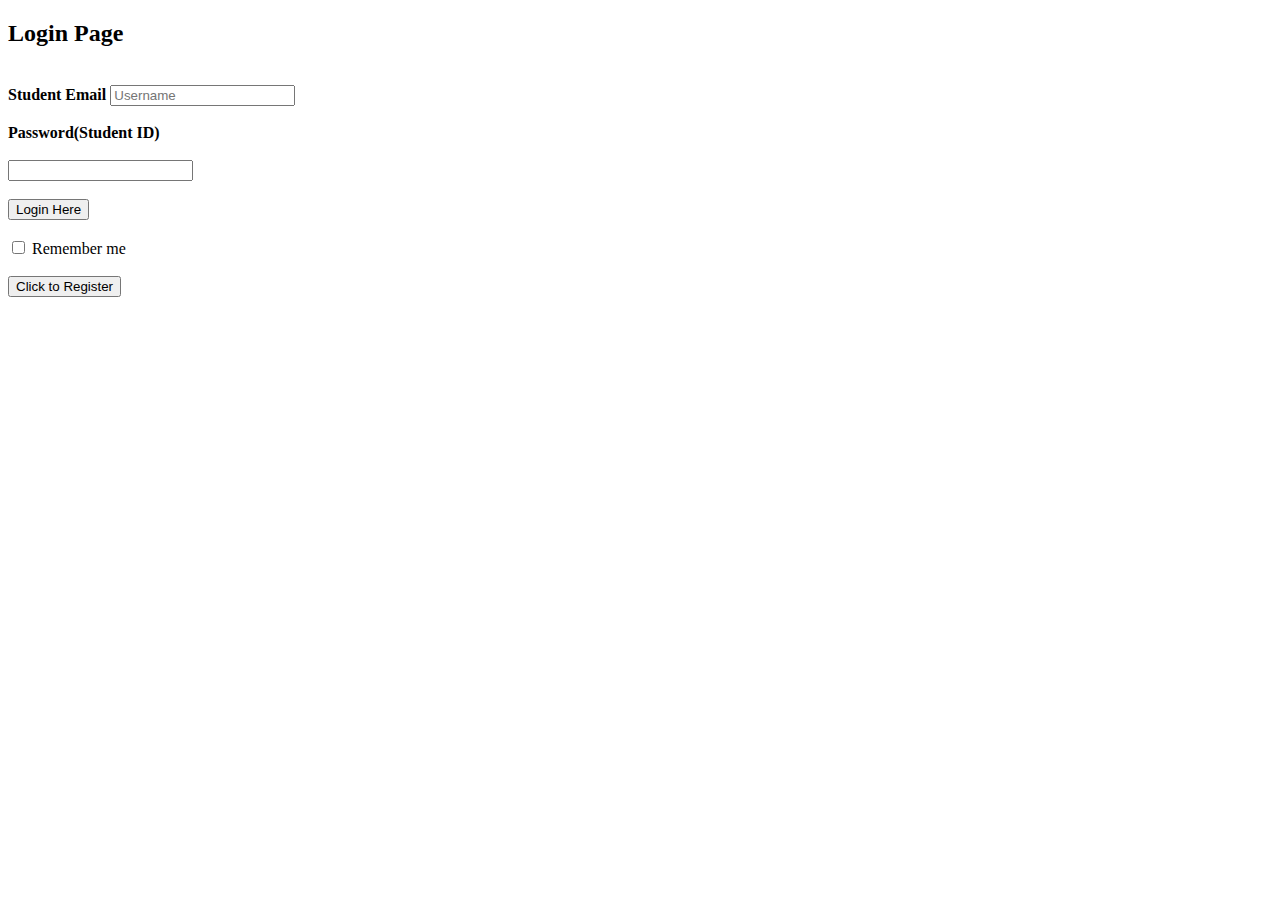
==== campusdisconnect/src/main/resources/templates/index.html @ 007c0177 "tuition, task finished" ====
<!DOCTYPE html>    
<html xmlns="=http://thymeleaf.org">    
<head>    
    <title>Login Page</title>    
    <link rel="stylesheet" type="text/css" href="login.css">    
</head>    
<body>    
    <h2>Login Page</h2><br>    
    <div class="login">    
    <form id="login" method="get" th:action="@{/home}">    
        <label><b>Student Email     
        </b>    
        </label>    
        <input type="text" name="username" id="Uname" placeholder="Username">    
        <br><br>    
        <label><b>Password(Student ID)     
        </b>    
        <br></br>
        </label>    
        <input type="Password" th:name="id" th:placeholder="Password">    
        <br><br>    
        <input type="submit" value = "Login Here">       
        <br><br>    
        <input type="checkbox" id="check">    
        <span>Remember me</span>    
        <br><br>      
        <input type="button" name="Register" id="Register" value="Click to Register">       
        <br><br>     
          
    </form>     
</div>    
</body>    
</html>
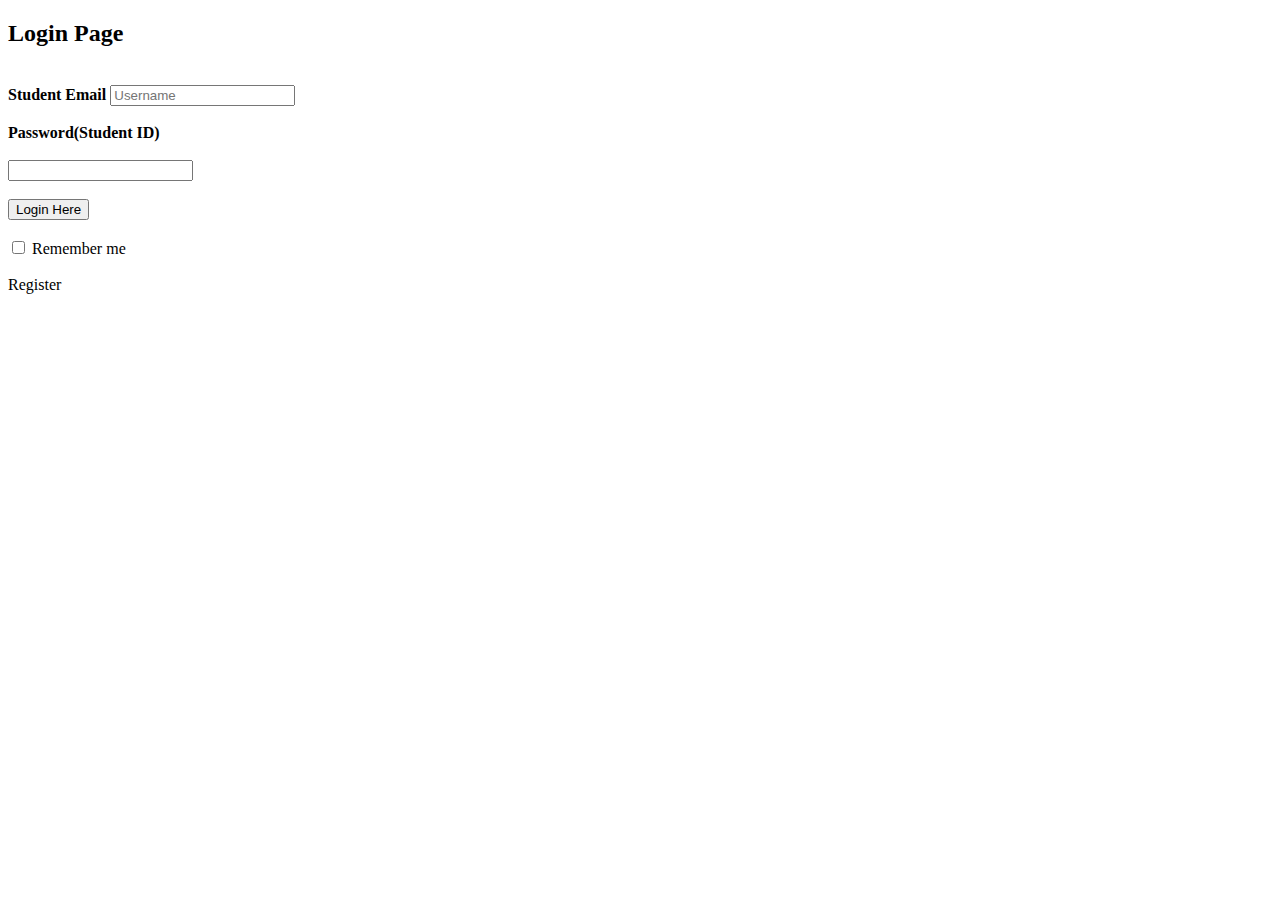
==== commit ccf12938: "Student registration page inital draft" ====
--- a/campusdisconnect/src/main/resources/templates/index.html
+++ b/campusdisconnect/src/main/resources/templates/index.html
@@ -1,5 +1,5 @@
-<!DOCTYPE html>    
-<html xmlns="=http://thymeleaf.org">    
+<!DOCTYPE html>
+<html xmlns:th="http://www.thymeleaf.org">
 <head>    
     <title>Login Page</title>    
     <link rel="stylesheet" type="text/css" href="login.css">    
@@ -23,8 +23,8 @@
         <br><br>    
         <input type="checkbox" id="check">    
         <span>Remember me</span>    
-        <br><br>      
-        <input type="button" name="Register" id="Register" value="Click to Register">       
+        <br><br>
+        <a class="btn button1" th:href="@{/(edit)}"> Register </a>
         <br><br>     
           
     </form>     
